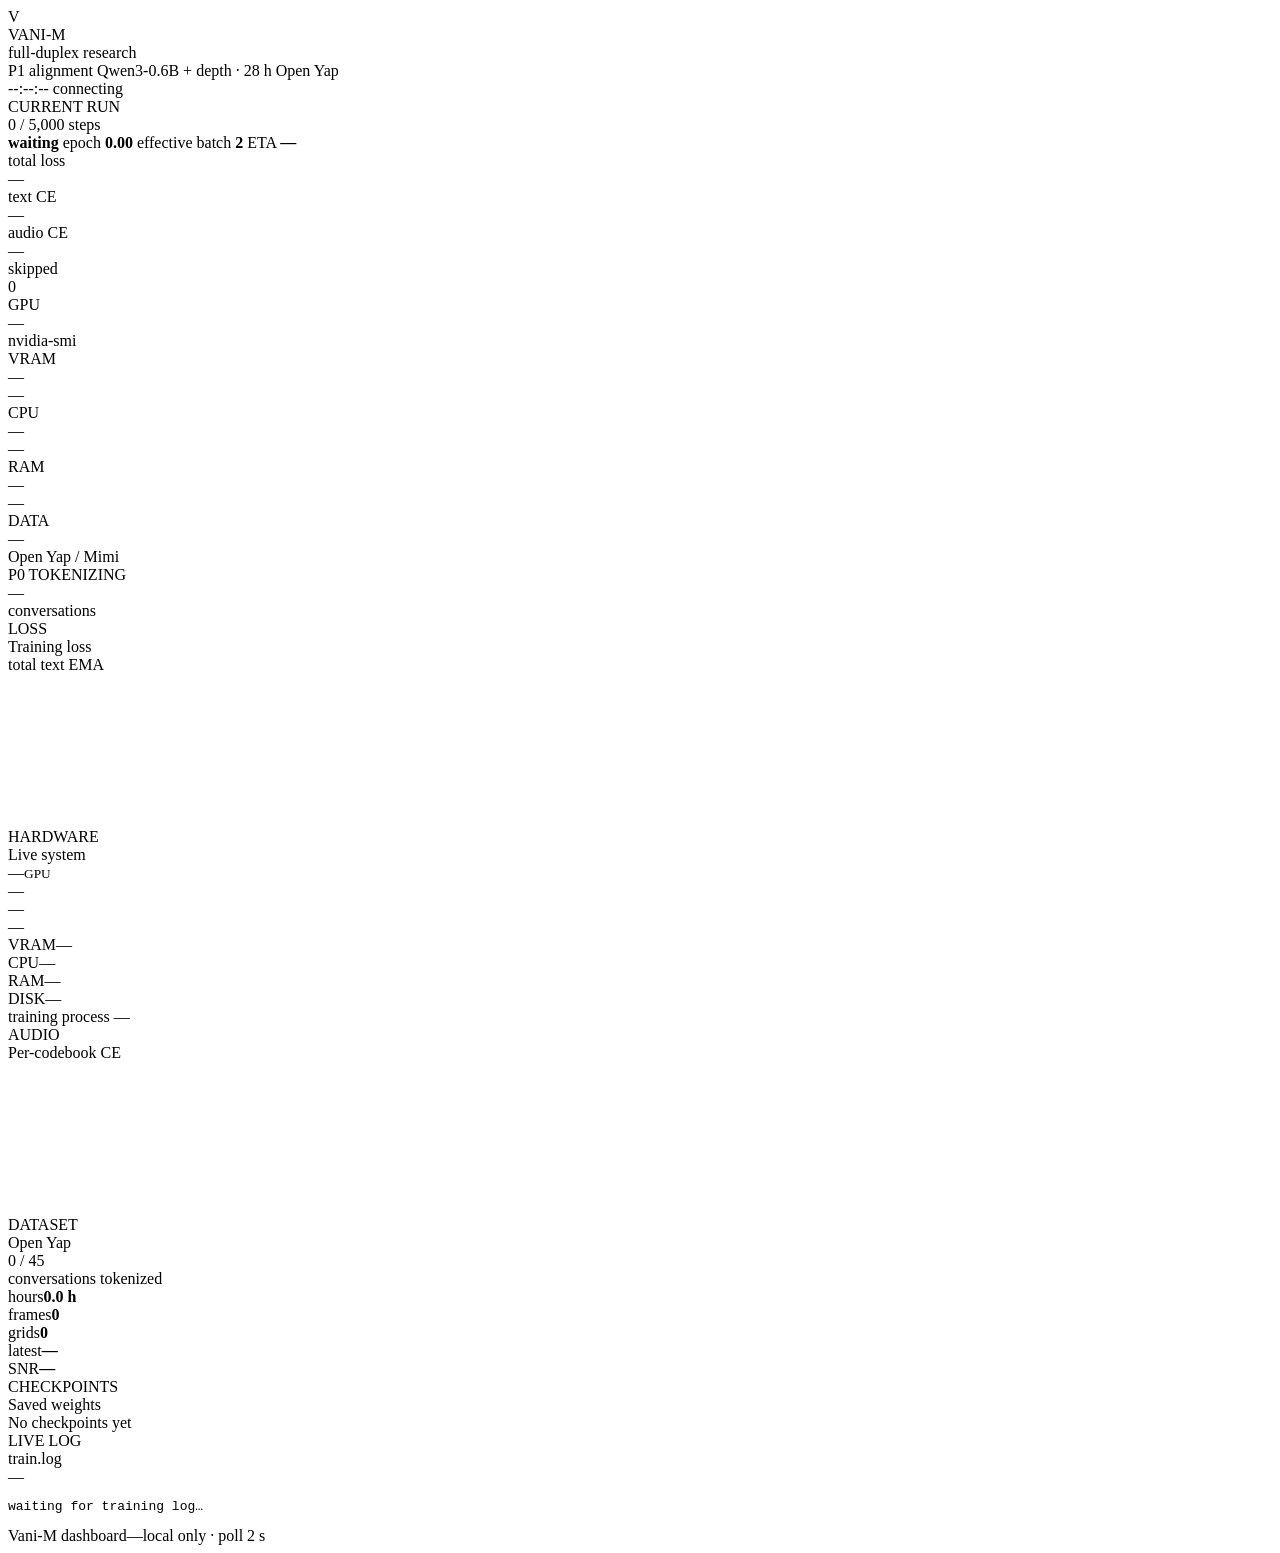
==== vani/web/dashboard.html @ d37386b0 "Add Vani-M training pipeline, dashboard, and docs Replace prior Haru/Vani-4B research code with the " ====
<!doctype html>
<html lang="en">
<head>
  <meta charset="utf-8">
  <meta name="viewport" content="width=device-width, initial-scale=1">
  <title>Vani-M · training</title>
  <link rel="stylesheet" href="/static/dashboard.css">
</head>
<body>
<div class="app">
  <header class="topbar">
    <div class="brand">
      <span class="mark">V</span>
      <div>
        <div class="brand-name">VANI-M</div>
        <div class="brand-sub">full-duplex research</div>
      </div>
    </div>
    <div class="run-line">
      <span class="run-title">P1 alignment</span>
      <span class="run-sub">Qwen3-0.6B + depth · 28 h Open Yap</span>
    </div>
    <div class="top-right">
      <span id="clock" class="clock">--:--:--</span>
      <span id="state" class="pill">connecting</span>
    </div>
  </header>

  <section class="hero card">
    <div class="hero-main">
      <div class="eyebrow">CURRENT RUN</div>
      <div class="hero-title"><span id="step">0</span><span class="muted"> / <span id="total">5,000</span> steps</span></div>
      <div class="hero-meta">
        <span><b id="phase">waiting</b></span>
        <span class="dot"></span>
        <span>epoch <b id="epoch">0.00</b></span>
        <span class="dot"></span>
        <span>effective batch <b id="accum">2</b></span>
        <span class="dot"></span>
        <span>ETA <b id="eta">—</b></span>
      </div>
    </div>
    <div class="hero-stats">
      <div class="hero-stat"><div class="label">total loss</div><div id="loss" class="value">—</div></div>
      <div class="hero-stat"><div class="label">text CE</div><div id="text" class="value">—</div></div>
      <div class="hero-stat"><div class="label">audio CE</div><div id="audio" class="value">—</div></div>
      <div class="hero-stat"><div class="label">skipped</div><div id="skip" class="value">0</div></div>
    </div>
    <div class="progress-wrap"><div id="progress" class="progress"></div></div>
  </section>

  <section class="kpis">
    <div class="kpi card"><div class="kpi-label">GPU</div><div id="kpi-gpu" class="kpi-value">—</div><div id="kpi-gpu-sub" class="kpi-sub">nvidia-smi</div></div>
    <div class="kpi card"><div class="kpi-label">VRAM</div><div id="kpi-vram" class="kpi-value">—</div><div id="kpi-vram-sub" class="kpi-sub">—</div></div>
    <div class="kpi card"><div class="kpi-label">CPU</div><div id="kpi-cpu" class="kpi-value">—</div><div id="kpi-cpu-sub" class="kpi-sub">—</div></div>
    <div class="kpi card"><div class="kpi-label">RAM</div><div id="kpi-ram" class="kpi-value">—</div><div id="kpi-ram-sub" class="kpi-sub">—</div></div>
    <div class="kpi card"><div class="kpi-label">DATA</div><div id="kpi-data" class="kpi-value">—</div><div id="kpi-data-sub" class="kpi-sub">Open Yap / Mimi</div></div>
    <div class="kpi card"><div class="kpi-label">P0 TOKENIZING</div><div id="kpi-p0" class="kpi-value">—</div><div id="kpi-p0-sub" class="kpi-sub">conversations</div></div>
  </section>

  <main class="grid">
    <section class="card chart-card wide">
      <div class="card-head">
        <div><div class="eyebrow">LOSS</div><div class="card-title">Training loss</div></div>
        <div class="legend"><span class="key total"></span>total <span class="key text"></span>text EMA</div>
      </div>
      <div class="chart-box"><canvas id="loss-chart"></canvas></div>
    </section>

    <section class="card hardware">
      <div class="card-head"><div><div class="eyebrow">HARDWARE</div><div class="card-title">Live system</div></div><span id="host" class="tiny"></span></div>
      <div class="ring-row">
        <div class="ring" id="gpu-ring"><div class="ring-inner"><span id="gpu-util">—</span><small>GPU</small></div></div>
        <div class="ring-copy"><div id="gpu-name" class="tiny">—</div><div id="gpu-power" class="tiny muted">—</div><div id="gpu-temp" class="tiny muted">—</div></div>
      </div>
      <div class="meter-block">
        <div class="meter-head"><span>VRAM</span><span id="vram-label">—</span></div><div class="meter"><i id="vram-bar"></i></div>
        <div class="meter-head"><span>CPU</span><span id="cpu-label">—</span></div><div class="meter"><i id="cpu-bar"></i></div>
        <div class="meter-head"><span>RAM</span><span id="ram-label">—</span></div><div class="meter"><i id="ram-bar"></i></div>
        <div class="meter-head"><span>DISK</span><span id="disk-label">—</span></div><div class="meter"><i id="disk-bar"></i></div>
      </div>
      <div id="cores" class="cores"></div>
      <div class="tiny muted" id="proc-line">training process —</div>
    </section>

    <section class="card chart-card wide">
      <div class="card-head">
        <div><div class="eyebrow">AUDIO</div><div class="card-title">Per-codebook CE</div></div>
        <div id="cb-legend" class="cb-legend"></div>
      </div>
      <div class="chart-box"><canvas id="cb-chart"></canvas></div>
    </section>

    <section class="card data-card">
      <div class="card-head"><div><div class="eyebrow">DATASET</div><div class="card-title">Open Yap</div></div><span class="tiny" id="data-updated"></span></div>
      <div class="big-number"><span id="p0-done">0</span><span class="muted"> / <span id="p0-target">45</span></span></div>
      <div class="muted small">conversations tokenized</div>
      <div class="stat-list">
        <div><span>hours</span><b id="p0-hours">0.0 h</b></div>
        <div><span>frames</span><b id="p0-frames">0</b></div>
        <div><span>grids</span><b id="p0-grids">0</b></div>
        <div><span>latest</span><b id="p0-latest">—</b></div>
        <div><span>SNR</span><b id="p0-snr">—</b></div>
      </div>
    </section>

    <section class="card checkpoints">
      <div class="card-head"><div><div class="eyebrow">CHECKPOINTS</div><div class="card-title">Saved weights</div></div></div>
      <div id="checkpoints" class="checkpoint-list"><div class="empty">No checkpoints yet</div></div>
    </section>

    <section class="card log-card span-all">
      <div class="card-head"><div><div class="eyebrow">LIVE LOG</div><div class="card-title">train.log</div></div><span class="tiny" id="log-size">—</span></div>
      <pre id="log" class="log">waiting for training log…</pre>
    </section>
  </main>

  <footer class="footer"><span>Vani-M dashboard</span><span id="updated">—</span><span>local only · poll 2 s</span></footer>
</div>
<script src="/static/dashboard.js"></script>
</body>
</html>
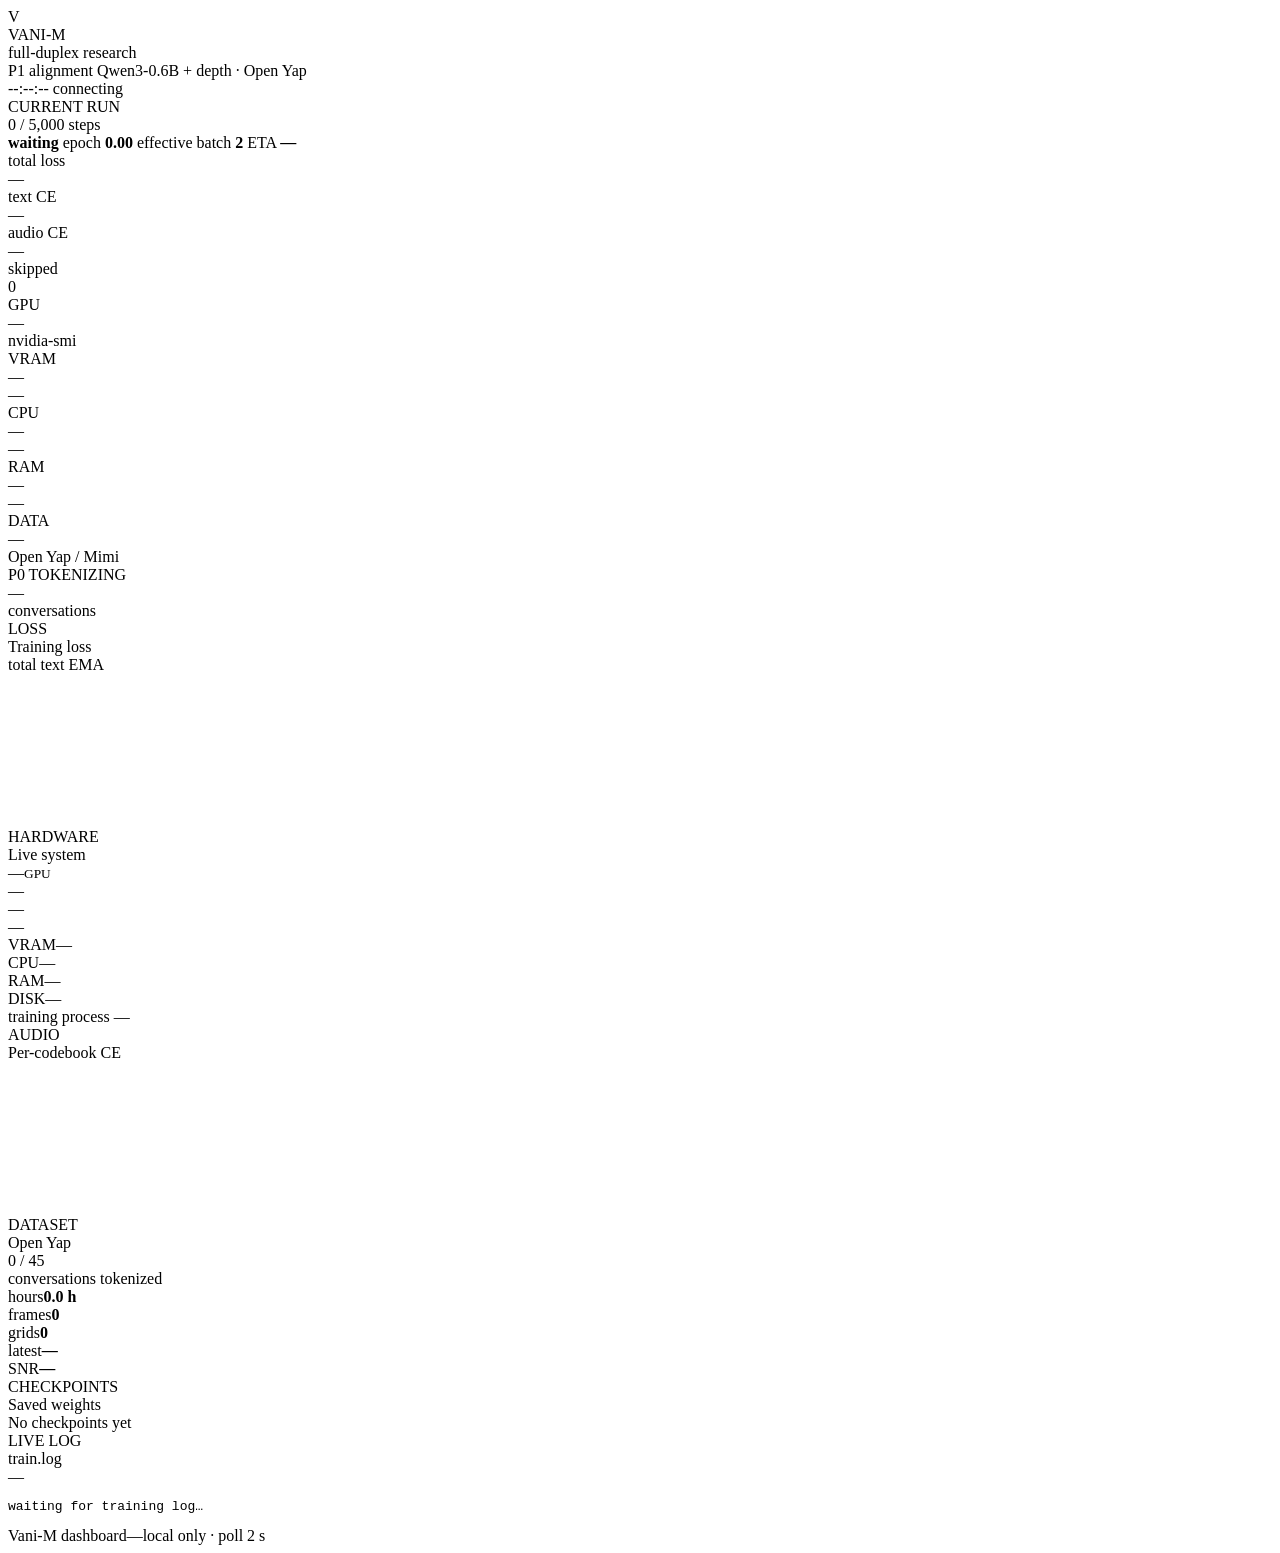
==== commit 4594a05f: "Vani-M: 100h/new-domain holdouts and live dashboard dataset header - Record the 100h run and the fre" ====
--- a/vani/web/dashboard.html
+++ b/vani/web/dashboard.html
@@ -18,7 +18,7 @@
     </div>
     <div class="run-line">
       <span class="run-title">P1 alignment</span>
-      <span class="run-sub">Qwen3-0.6B + depth · 28 h Open Yap</span>
+      <span class="run-sub" id="run-sub">Qwen3-0.6B + depth · Open Yap</span>
     </div>
     <div class="top-right">
       <span id="clock" class="clock">--:--:--</span>
@@ -117,6 +117,6 @@
 
   <footer class="footer"><span>Vani-M dashboard</span><span id="updated">—</span><span>local only · poll 2 s</span></footer>
 </div>
-<script src="/static/dashboard.js"></script>
+<script src="/static/dashboard.js?v=20261119b"></script>
 </body>
 </html>
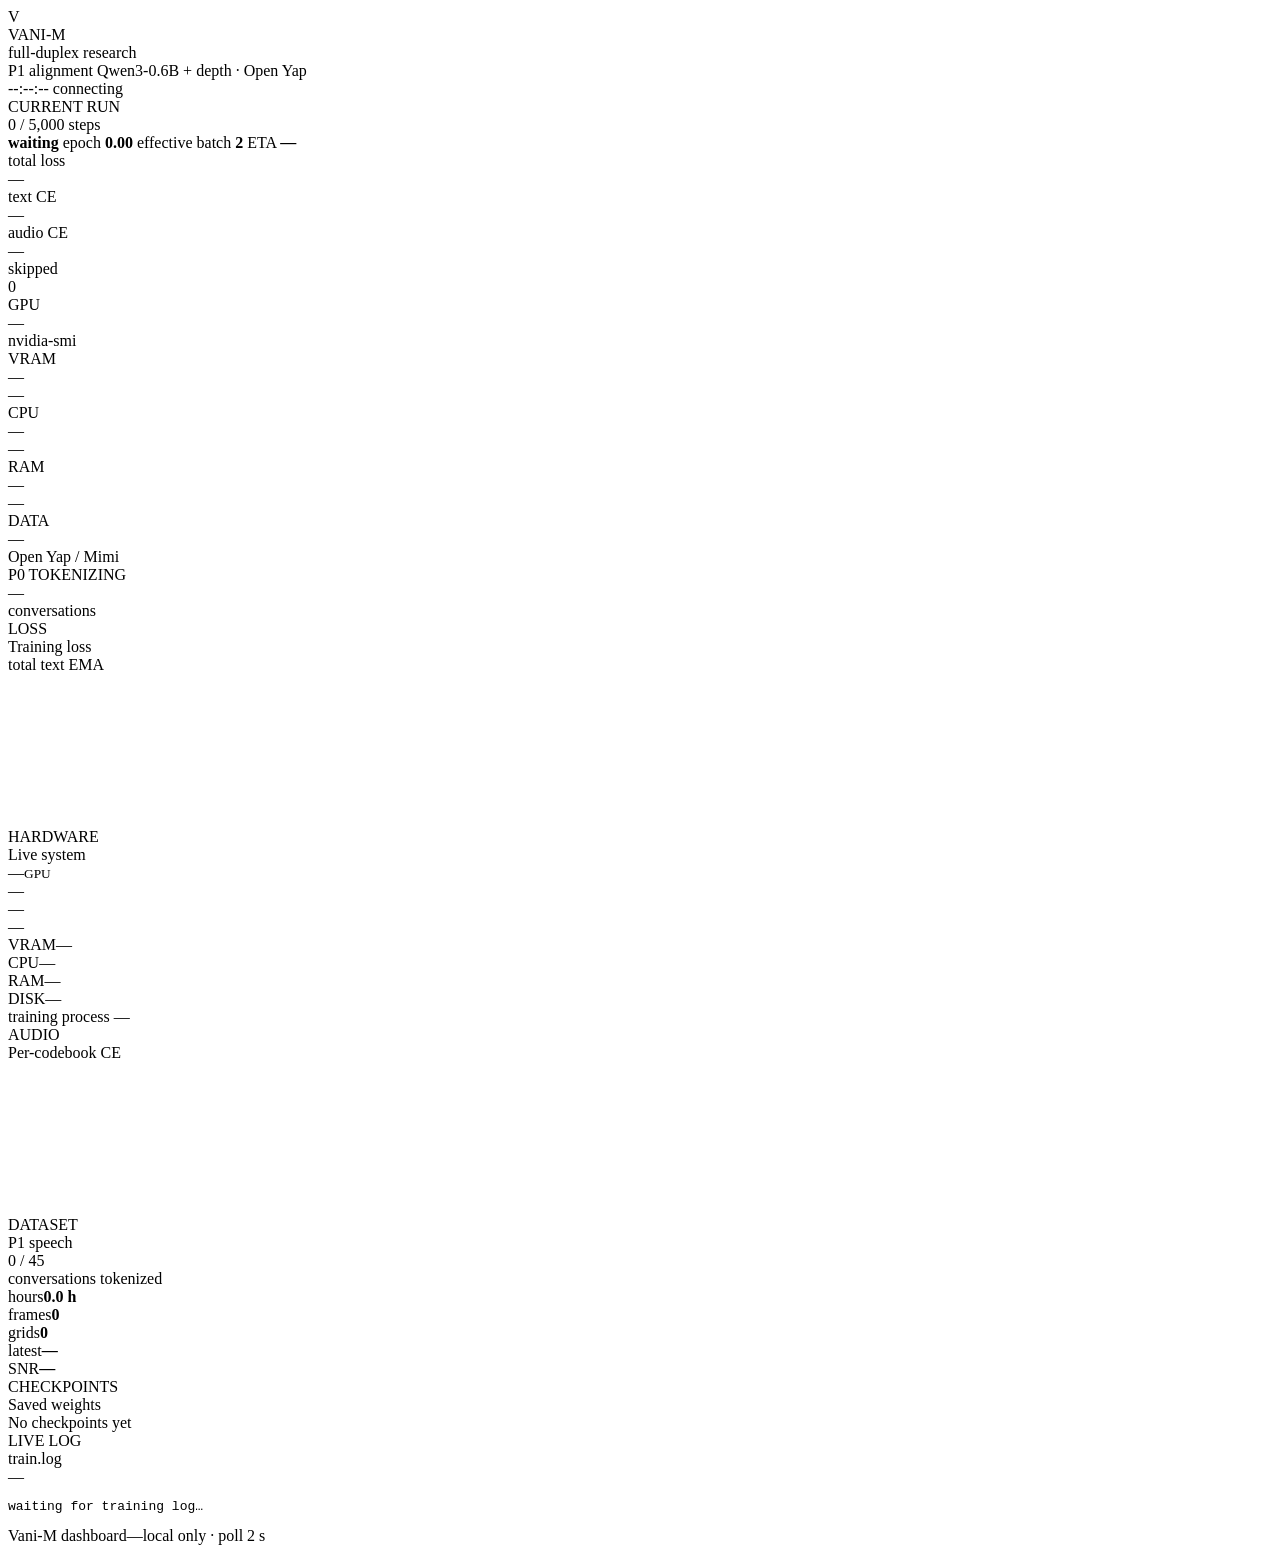
==== commit 59141340: "Add LibriTTS-R dense read P1 pipeline Chapter-level 17-stream grids with utterance-level text alignm" ====
--- a/vani/web/dashboard.html
+++ b/vani/web/dashboard.html
@@ -92,7 +92,7 @@
     </section>
 
     <section class="card data-card">
-      <div class="card-head"><div><div class="eyebrow">DATASET</div><div class="card-title">Open Yap</div></div><span class="tiny" id="data-updated"></span></div>
+      <div class="card-head"><div><div class="eyebrow">DATASET</div><div class="card-title">P1 speech</div></div><span class="tiny" id="data-updated"></span></div>
       <div class="big-number"><span id="p0-done">0</span><span class="muted"> / <span id="p0-target">45</span></span></div>
       <div class="muted small">conversations tokenized</div>
       <div class="stat-list">
